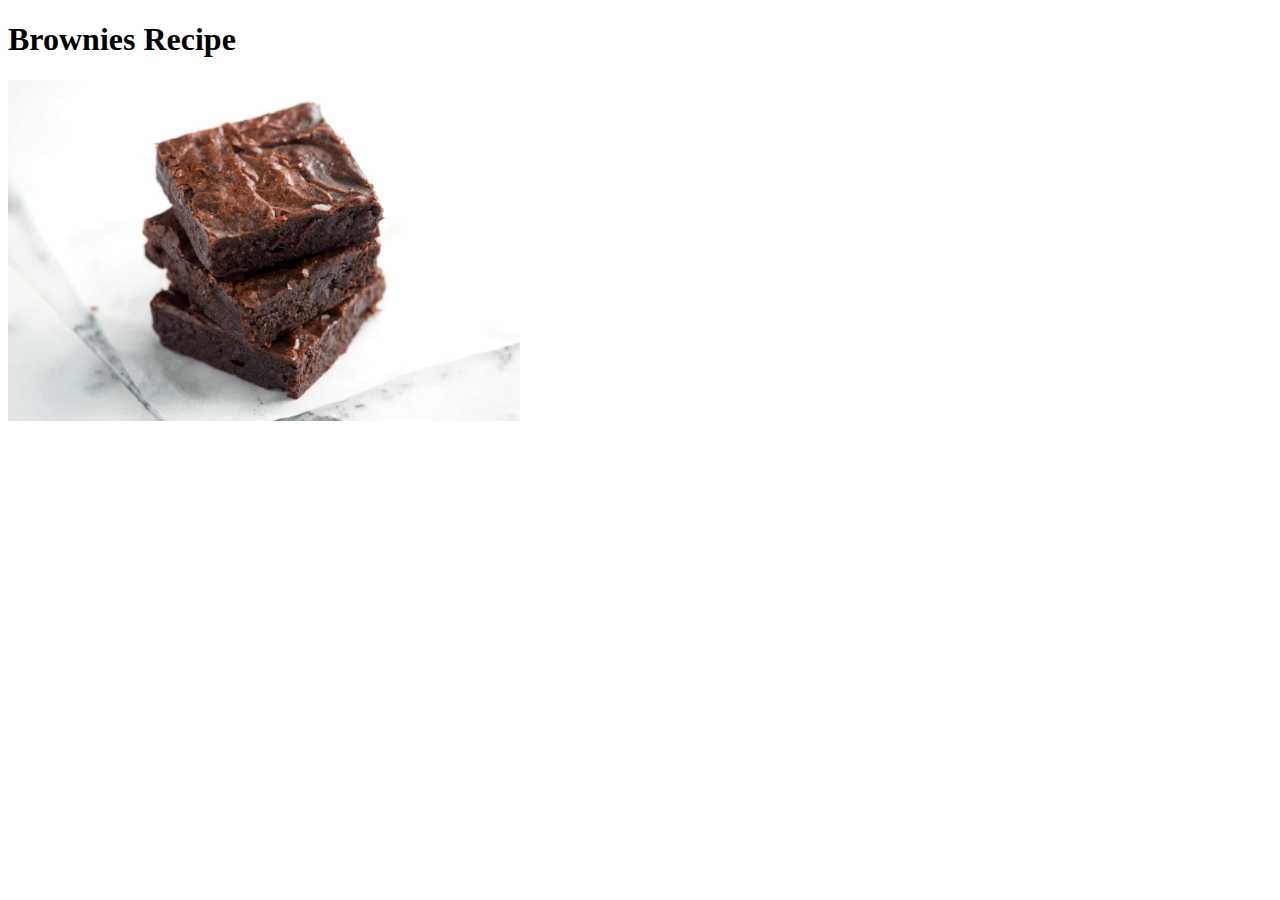
==== recipes/brownies.html @ 19be207a "add recipes with h1 and picture and linked them with index" ====
<!DOCTYPE html>
<html>
    <head>
        <meta charset="UTF-8">
        <title>Brownies</title>
    </head>
    <h1>Brownies Recipe</h1>
    <img src="../images/Brownies-Recipe-odin.jpeg" width="512" alt="Some Nice Stacked Brownies">
</html>
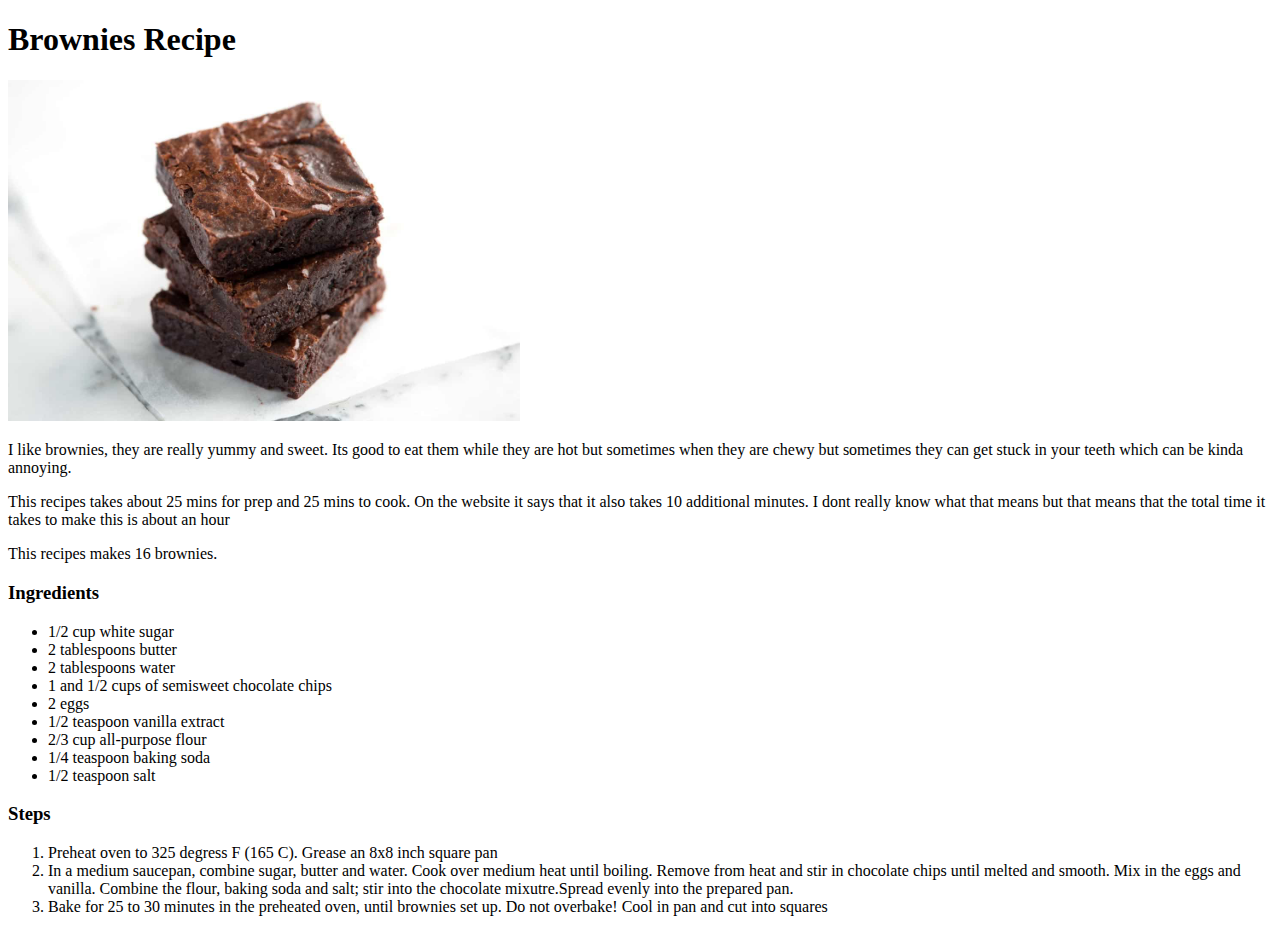
==== commit 5978f4c9: "changed index to ul list from paragraphs, finished brownies page" ====
--- a/recipes/brownies.html
+++ b/recipes/brownies.html
@@ -6,4 +6,26 @@
     </head>
     <h1>Brownies Recipe</h1>
     <img src="../images/Brownies-Recipe-odin.jpeg" width="512" alt="Some Nice Stacked Brownies">
+    <p>I like brownies, they are really yummy and sweet. Its good to eat them while they are hot but sometimes when they are chewy but sometimes they can get stuck in your teeth which can be kinda annoying.</p>
+    <p>This recipes takes about 25 mins for prep and 25 mins to cook. On the website it says that it also takes 10 additional minutes. I dont really know what that means but that means that the total time it takes to make this is about an hour</p>
+    <p>This recipes makes 16 brownies.</p>
+    <h3>Ingredients</h3>
+    <ul>
+        <li>1/2 cup white sugar</li>
+        <li>2 tablespoons butter</li>
+        <li>2 tablespoons water</li>
+        <li>1 and 1/2 cups of semisweet chocolate chips</li>
+        <li>2 eggs</li>
+        <li>1/2 teaspoon vanilla extract</li>
+        <li>2/3 cup all-purpose flour</li>
+        <li>1/4 teaspoon baking soda</li>
+        <li>1/2 teaspoon salt</li>
+    </ul>
+    <h3>Steps</h3>
+    <ol>
+        <li>Preheat oven to 325 degress F (165 C). Grease an 8x8 inch square pan</li>
+        <li>In a medium saucepan, combine sugar, butter and water. Cook over medium heat until boiling. Remove from heat and stir in chocolate chips until melted and smooth. Mix in the eggs and vanilla. Combine the flour, baking soda and salt; stir into the chocolate mixutre.Spread evenly into the prepared pan.</li>
+        <li>Bake for 25 to 30 minutes in the preheated oven, until brownies set up. Do not overbake! Cool in pan and cut into squares</li>
+    </ol>
+
 </html>
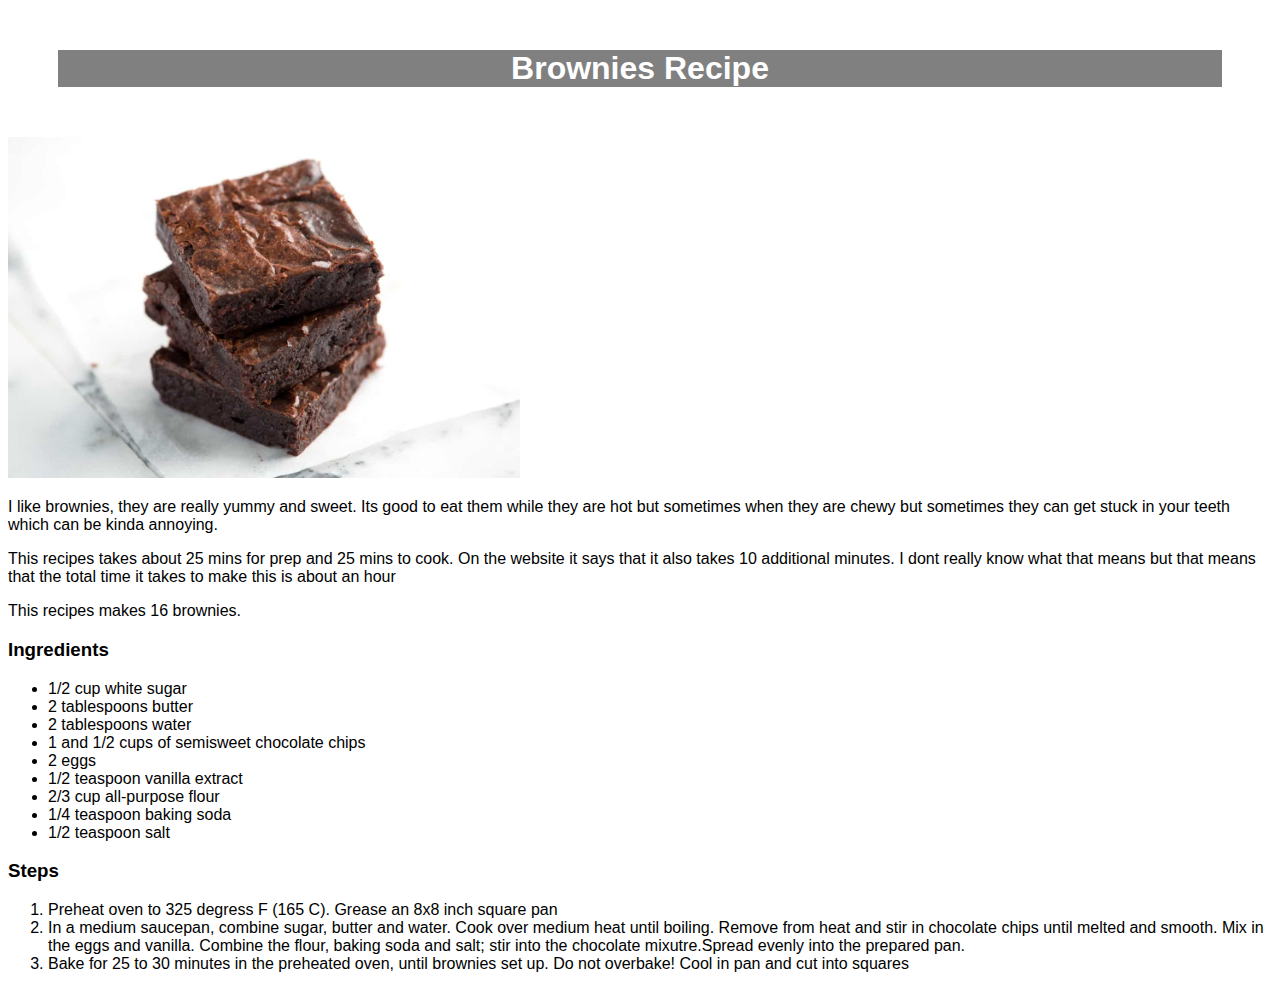
==== commit 9f31d2d3: "added styles.css and fancied up h1's" ====
--- a/recipes/brownies.html
+++ b/recipes/brownies.html
@@ -3,6 +3,7 @@
     <head>
         <meta charset="UTF-8">
         <title>Brownies</title>
+        <link rel="stylesheet" href="../styles.css">
     </head>
     <h1>Brownies Recipe</h1>
     <img src="../images/Brownies-Recipe-odin.jpeg" width="512" alt="Some Nice Stacked Brownies">
--- a/styles.css
+++ b/styles.css
@@ -0,0 +1,9 @@
+*{
+   font-family: "Trebuchet MS", sans-serif 
+}
+h1{
+    color:white;
+    background-color:grey;
+    text-align:center;
+    margin:50px
+}